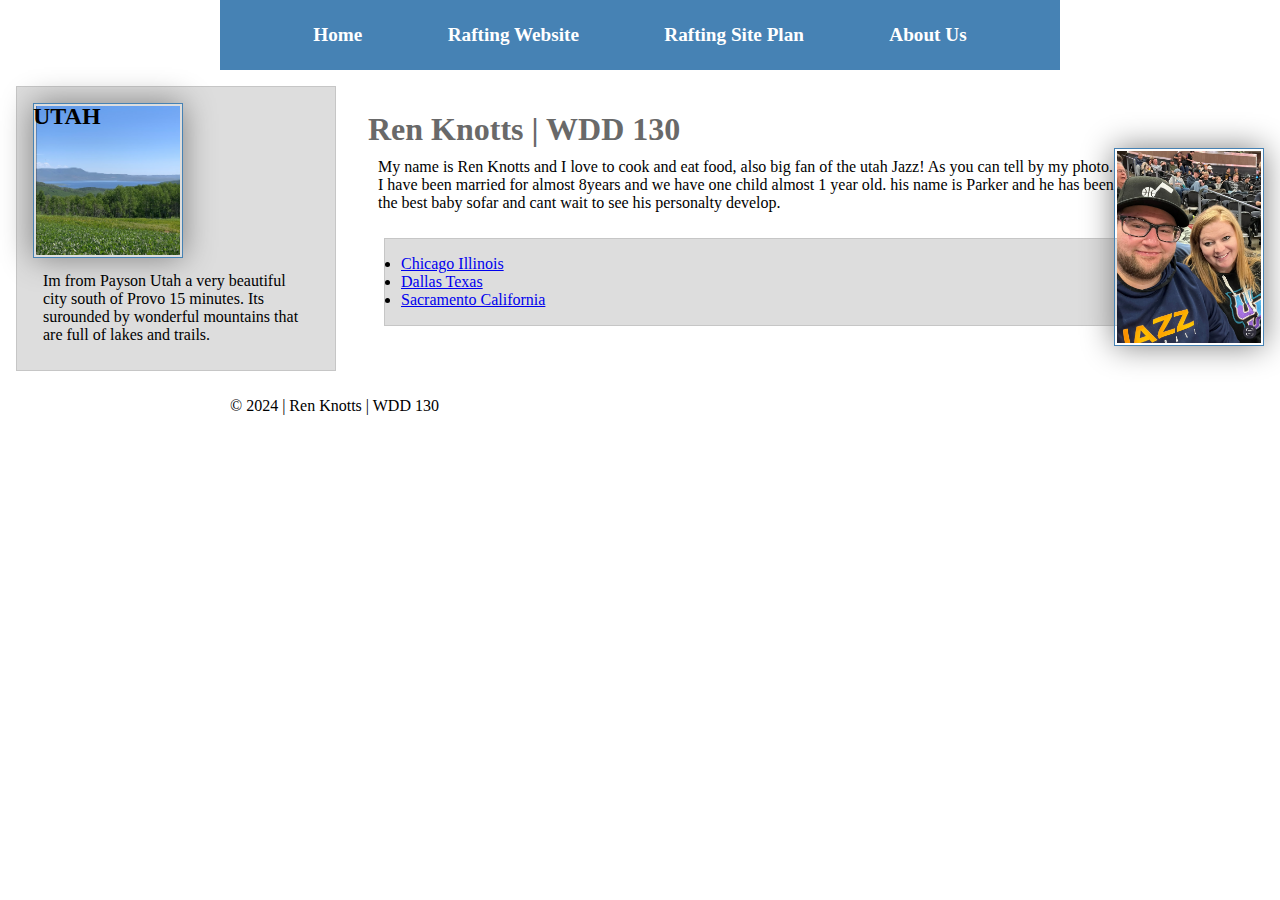
==== index.html @ 42b21d6f "push" ====
<!DOCTYPE html>
<html lang="en-US">
    <head>
        <meta charset="utf-8">
        <meta name="viewport" content="width=device-width,initial-scale=1.0">
        <title>Ren Knotts | WDD 130</title>
        <meta name="description" content="Hey Im Ren, welcome to my web site to show case my skills please take some time to look a round!">
        <meta name="author" content="Ren Knotts">
        <link rel="stylesheet" href="styles/styles.css">
    
      </head>
    <body>
      <header>
        <nav>
            <a href="WDD130/index.html">Home</a>
            <a href="wwr/">Rafting Website</a>
            <a href="wwr/site-plan-rafting.html">Rafting Site Plan</a>
            <a href="wwr/about.html">About Us</a>
        </nav>
      </header>
      <div class="grid">
      <main>
       
        <h1> Ren Knotts | WDD 130</h1>
       
        <img src="images/ren.jpg" alt="Hey My name is Ren Knotts" width="200">
        <p>My name is Ren Knotts and I love to cook and eat food, 
        also big fan of the utah Jazz! As you can tell by my photo.
        I have been married for almost 8years and we have one child almost 1 year old.
        his name is Parker and he has been the best baby sofar 
        and cant wait to see his personalty develop.</p>

        <ul class="box">
          <li><a href="https://www.churchofjesuschrist.org/temples/details/chicago-illinois-temple?lang=eng" target="_blank">Chicago Illinois</a></li>
          <li><a href="https://www.churchofjesuschrist.org/temples/details/dallas-texas-temple?lang=eng" target="_blank">Dallas Texas</a></li>
          <li><a href="https://www.churchofjesuschrist.org/temples/details/sacramento-california-temple?lang=eng" target="_blank">Sacramento California</a></li>
      
        </ul>
        
      </main> 
      <aside class="box">
        <h2>UTAH</h2>
        <img src="images/utah.png" alt="This is Strawberry Res.">
        <p>Im from Payson Utah a very beautiful city south of Provo 15 minutes. Its surounded by wonderful mountains that are full of lakes and trails.</p>
      </aside> 
      </div>
      <footer>
        <p> &copy; 2024 | Ren Knotts | WDD 130</p>
      </footer>
    </body>
</html>
---- styles/styles.css ----
nav{
    background-color: steelblue;
    padding: 1rem;
    display: flex;
    justify-content: space-evenly;
    align-items: center;
}

nav a {
    color: white;
    display: block;
    padding: 0.5rem;
    text-decoration: none;
    font-weight: 700;
    color: #fff;
    font-size: 1.2rem;

}

h1{
    color: dimgray;
}

img {
    width: 150px;
    height: auto;
    border: 1px solid steelblue;
    padding: 2px;
    box-shadow: 0 0 30px gray;
}

p {
    padding: 10px;
    width: auto;
}

main img {
    width: 150px;
    height: auto;
    border: 1px solid steelblue;
    padding: 2px;
    box-shadow: 0 0 30px gray;
    float: right;
}


.box{
    margin: 1rem;
    border: 1px solid rgba(0,0,0,.1);
    padding: 1rem;
    background-color: #ddd;
    color: #000;

  }
 

  aside{
    width: 20rem;
    position: relative;
    grid-column: 1/2;
    grid-row: 1/2;
    
  }

  header, footer {
    max-width: 840px;
    margin: 0 auto;
  }

  main{
    grid-column: 2/3;
    margin: 1rem;
  }
.grid{
    display: grid;
    align-items: center;
}
 *{
    margin: 0;
    padding: 0;
    box-sizing: border-box;
 }
 aside h2 {
position:absolute;
 }
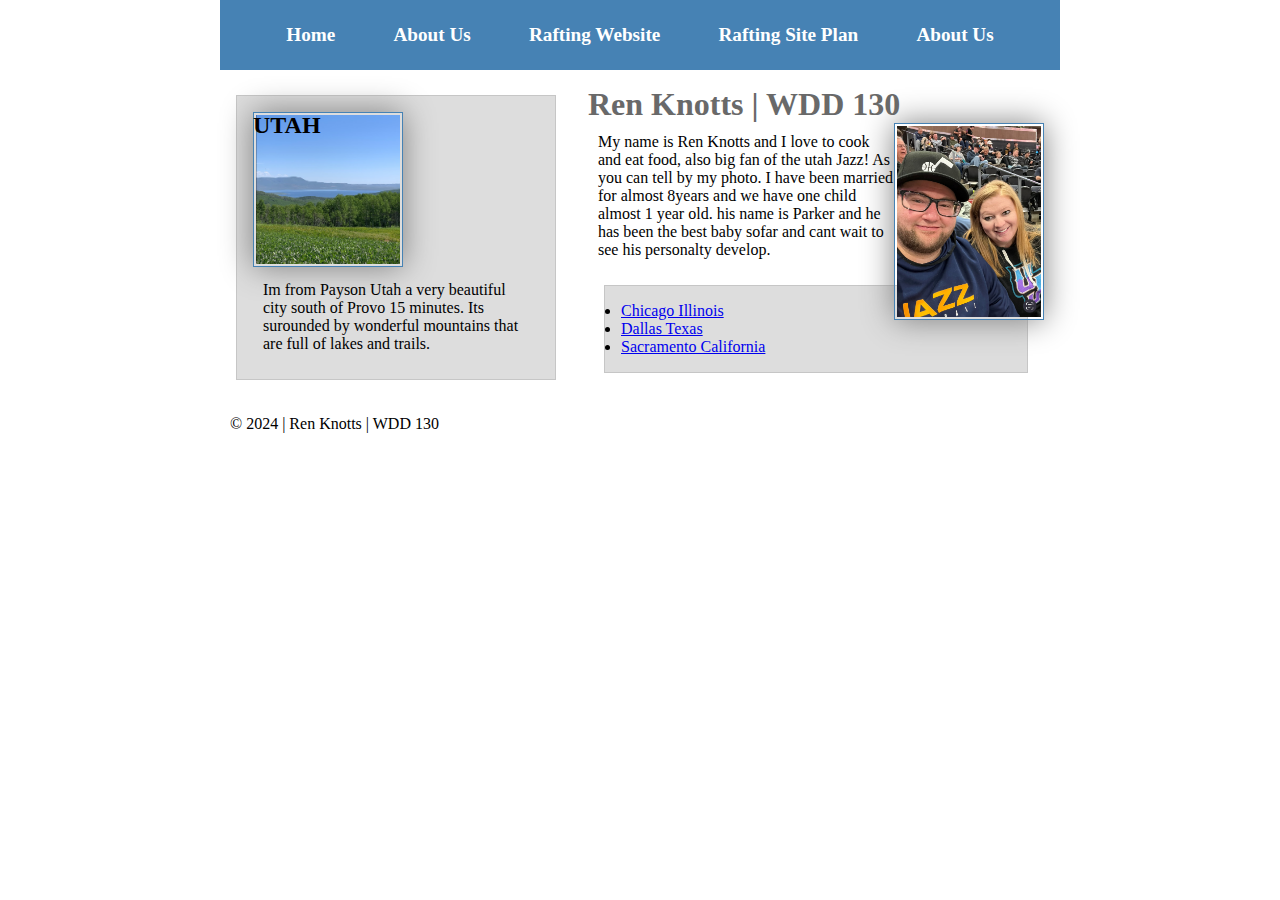
==== commit 261d5fdb: "push" ====
--- a/index.html
+++ b/index.html
@@ -13,6 +13,7 @@
       <header>
         <nav>
             <a href="WDD130/index.html">Home</a>
+            <a href="WDD130/quiz.html">About Us</a>
             <a href="wwr/">Rafting Website</a>
             <a href="wwr/site-plan-rafting.html">Rafting Site Plan</a>
             <a href="wwr/about.html">About Us</a>
--- a/styles/styles.css
+++ b/styles/styles.css
@@ -62,7 +62,7 @@
     
   }
 
-  header, footer {
+  header, .grid, footer {
     max-width: 840px;
     margin: 0 auto;
   }
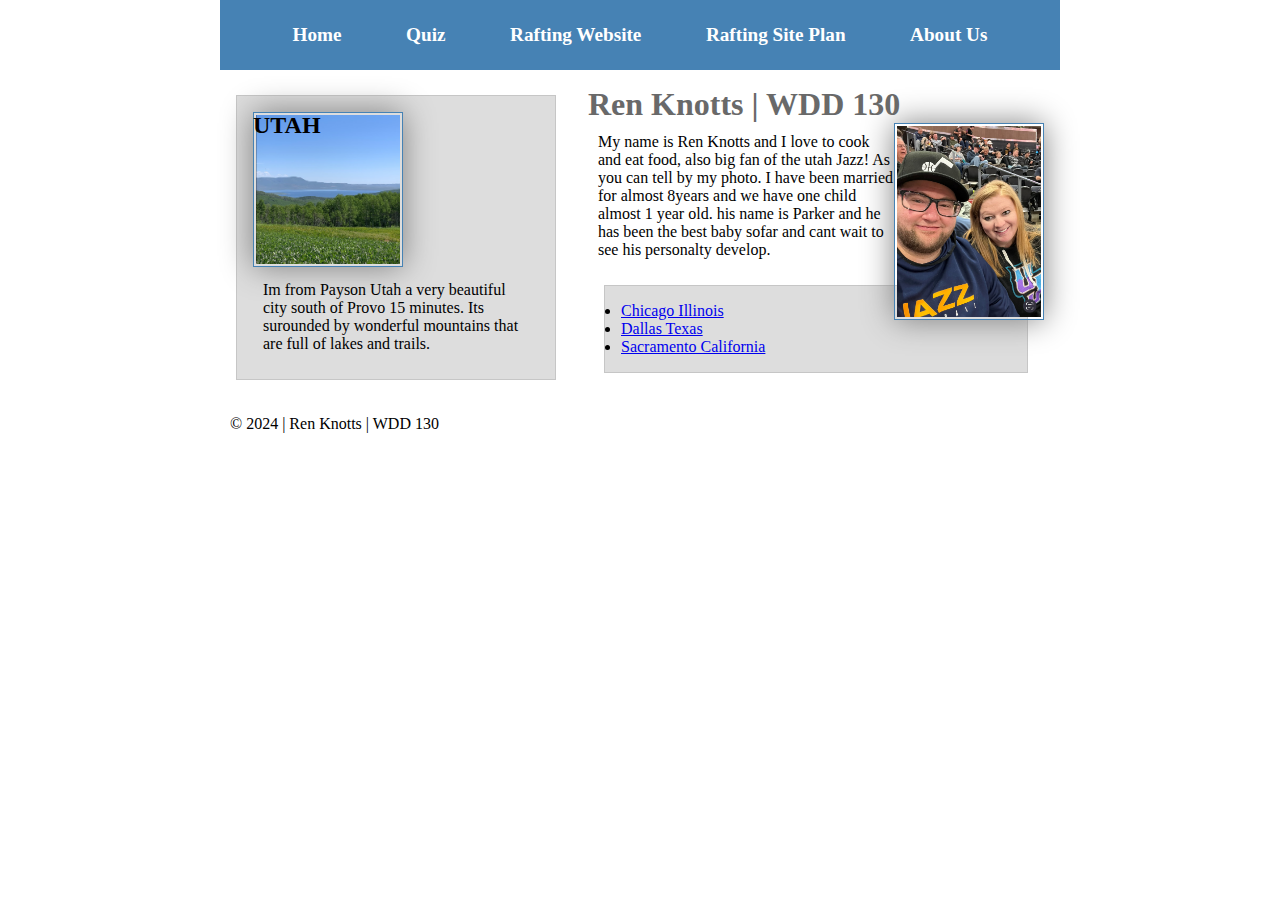
==== commit 58695bb5: "push" ====
--- a/index.html
+++ b/index.html
@@ -13,7 +13,7 @@
       <header>
         <nav>
             <a href="WDD130/index.html">Home</a>
-            <a href="WDD130/quiz.html">About Us</a>
+            <a href="WDD130/quiz.html">Quiz</a>
             <a href="wwr/">Rafting Website</a>
             <a href="wwr/site-plan-rafting.html">Rafting Site Plan</a>
             <a href="wwr/about.html">About Us</a>
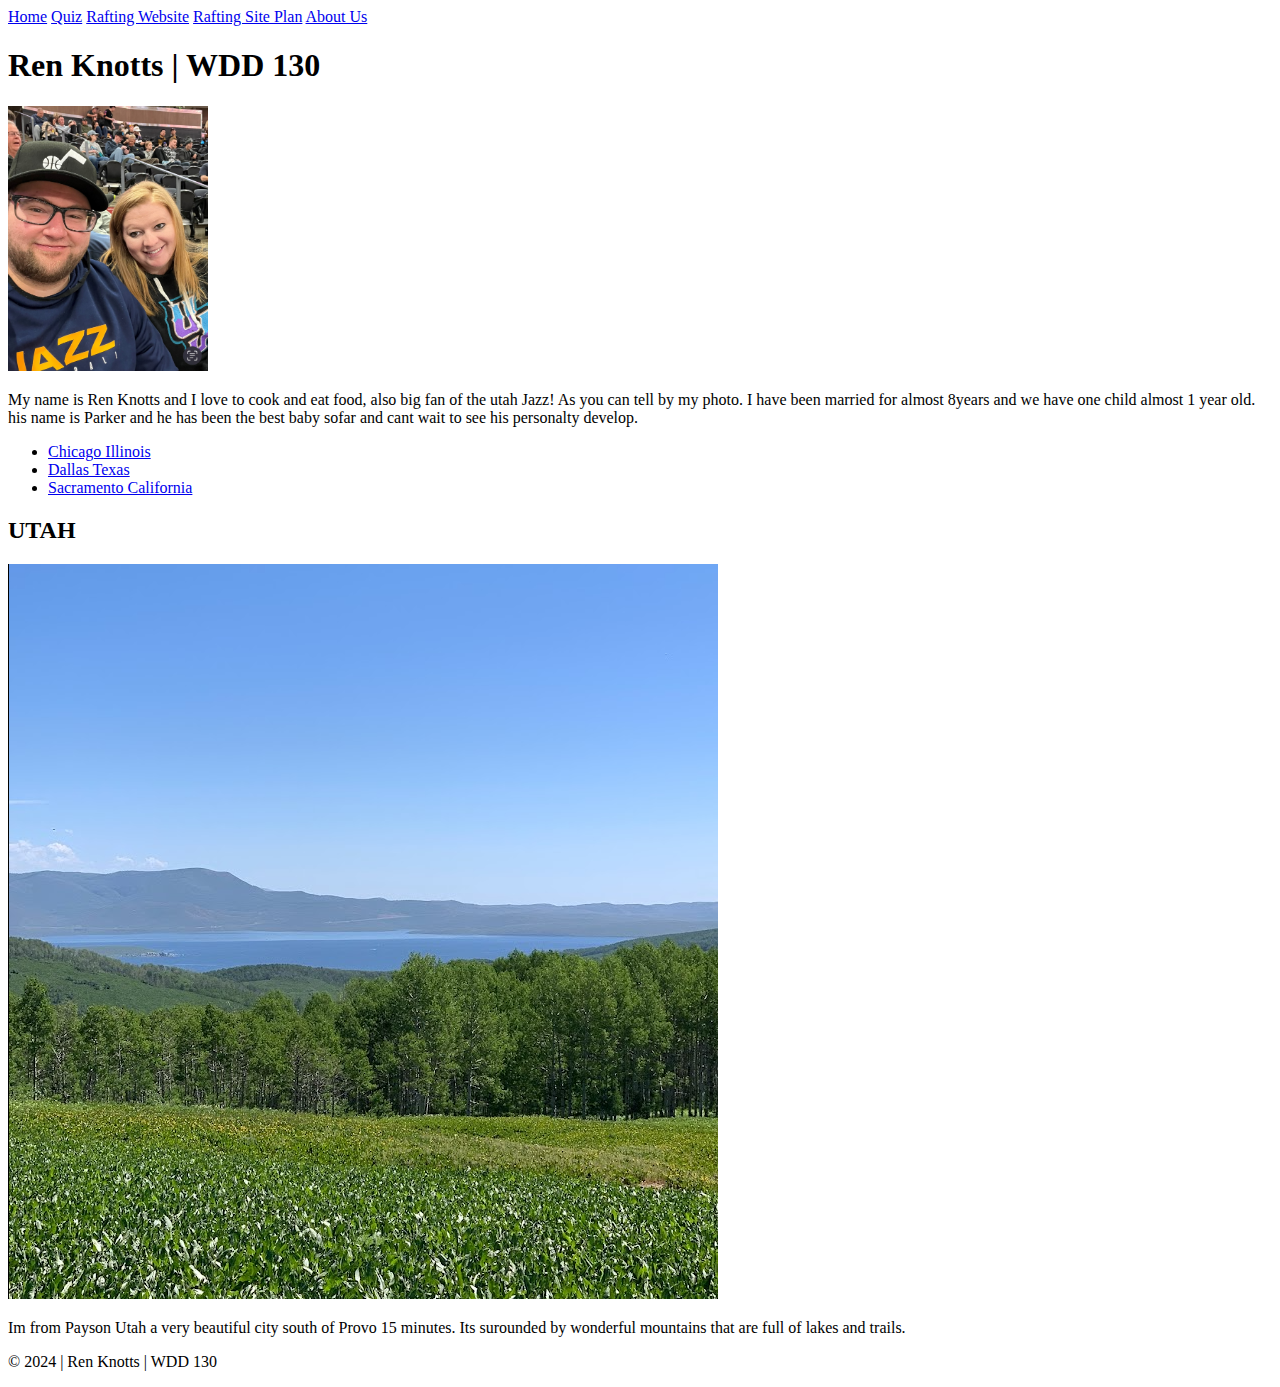
==== commit f320249e: "push" ====
--- a/index.html
+++ b/index.html
@@ -6,14 +6,14 @@
         <title>Ren Knotts | WDD 130</title>
         <meta name="description" content="Hey Im Ren, welcome to my web site to show case my skills please take some time to look a round!">
         <meta name="author" content="Ren Knotts">
-        <link rel="stylesheet" href="styles/styles.css">
+        <link rel="stylesheet" href="wdd130/styles.css">
     
       </head>
     <body>
       <header>
         <nav>
-            <a href="WDD130/index.html">Home</a>
-            <a href="WDD130/quiz.html">Quiz</a>
+            <a href="wdd130/index.html">Home</a>
+            <a href="wdd130/quiz.html">Quiz</a>
             <a href="wwr/">Rafting Website</a>
             <a href="wwr/site-plan-rafting.html">Rafting Site Plan</a>
             <a href="wwr/about.html">About Us</a>
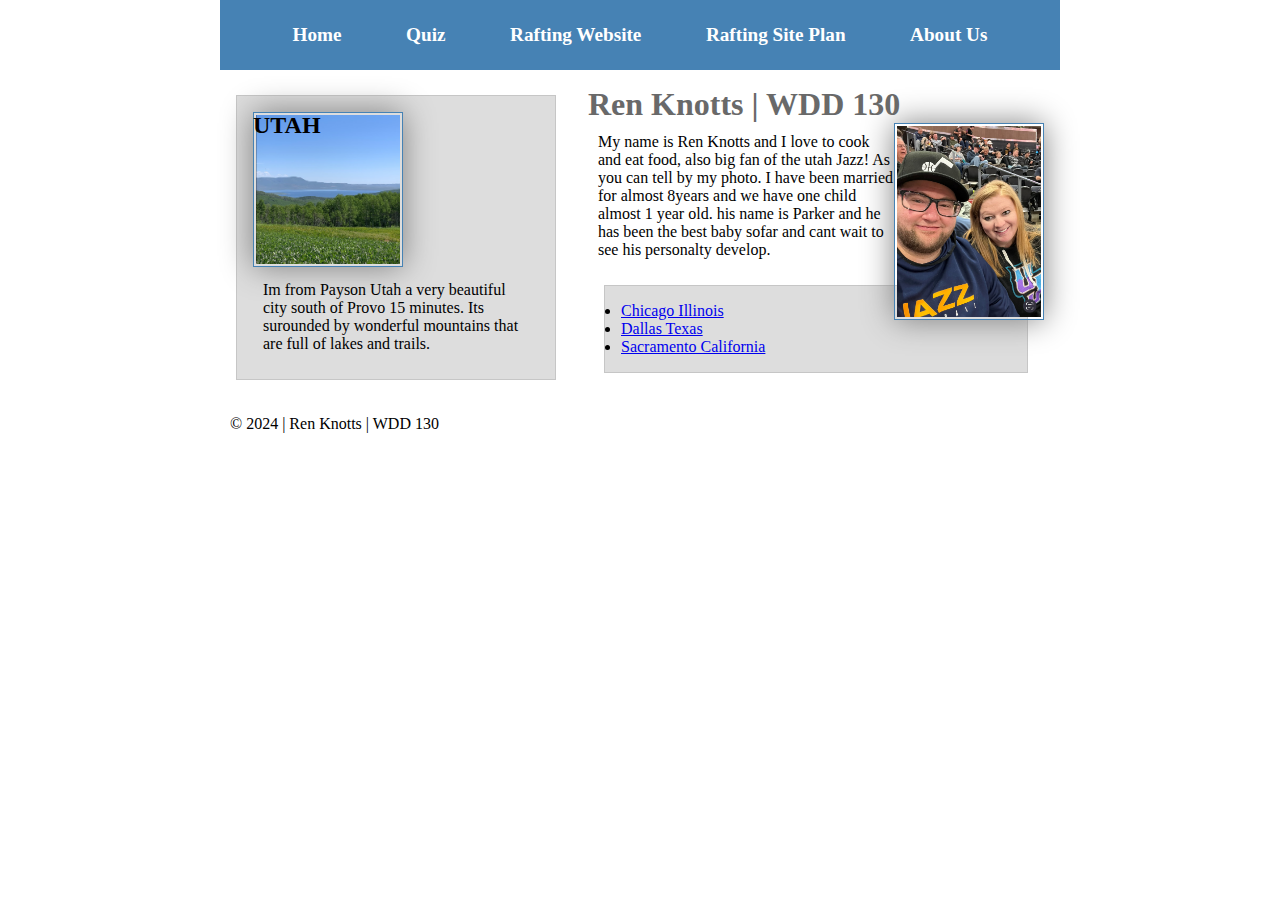
==== commit cfeb2074: "push" ====
--- a/index.html
+++ b/index.html
@@ -6,7 +6,7 @@
         <title>Ren Knotts | WDD 130</title>
         <meta name="description" content="Hey Im Ren, welcome to my web site to show case my skills please take some time to look a round!">
         <meta name="author" content="Ren Knotts">
-        <link rel="stylesheet" href="wdd130/styles.css">
+        <link rel="stylesheet" href="styles/styles.css">
     
       </head>
     <body>
--- a/styles/styles.css
+++ b/styles/styles.css
@@ -0,0 +1,85 @@
+nav{
+    background-color: steelblue;
+    padding: 1rem;
+    display: flex;
+    justify-content: space-evenly;
+    align-items: center;
+}
+
+nav a {
+    color: white;
+    display: block;
+    padding: 0.5rem;
+    text-decoration: none;
+    font-weight: 700;
+    color: #fff;
+    font-size: 1.2rem;
+
+}
+
+h1{
+    color: dimgray;
+}
+
+img {
+    width: 150px;
+    height: auto;
+    border: 1px solid steelblue;
+    padding: 2px;
+    box-shadow: 0 0 30px gray;
+}
+
+p {
+    padding: 10px;
+    width: auto;
+}
+
+main img {
+    width: 150px;
+    height: auto;
+    border: 1px solid steelblue;
+    padding: 2px;
+    box-shadow: 0 0 30px gray;
+    float: right;
+}
+
+
+.box{
+    margin: 1rem;
+    border: 1px solid rgba(0,0,0,.1);
+    padding: 1rem;
+    background-color: #ddd;
+    color: #000;
+
+  }
+ 
+
+  aside{
+    width: 20rem;
+    position: relative;
+    grid-column: 1/2;
+    grid-row: 1/2;
+    
+  }
+
+  header, .grid, footer {
+    max-width: 840px;
+    margin: 0 auto;
+  }
+
+  main{
+    grid-column: 2/3;
+    margin: 1rem;
+  }
+.grid{
+    display: grid;
+    align-items: center;
+}
+ *{
+    margin: 0;
+    padding: 0;
+    box-sizing: border-box;
+ }
+ aside h2 {
+position:absolute;
+ }